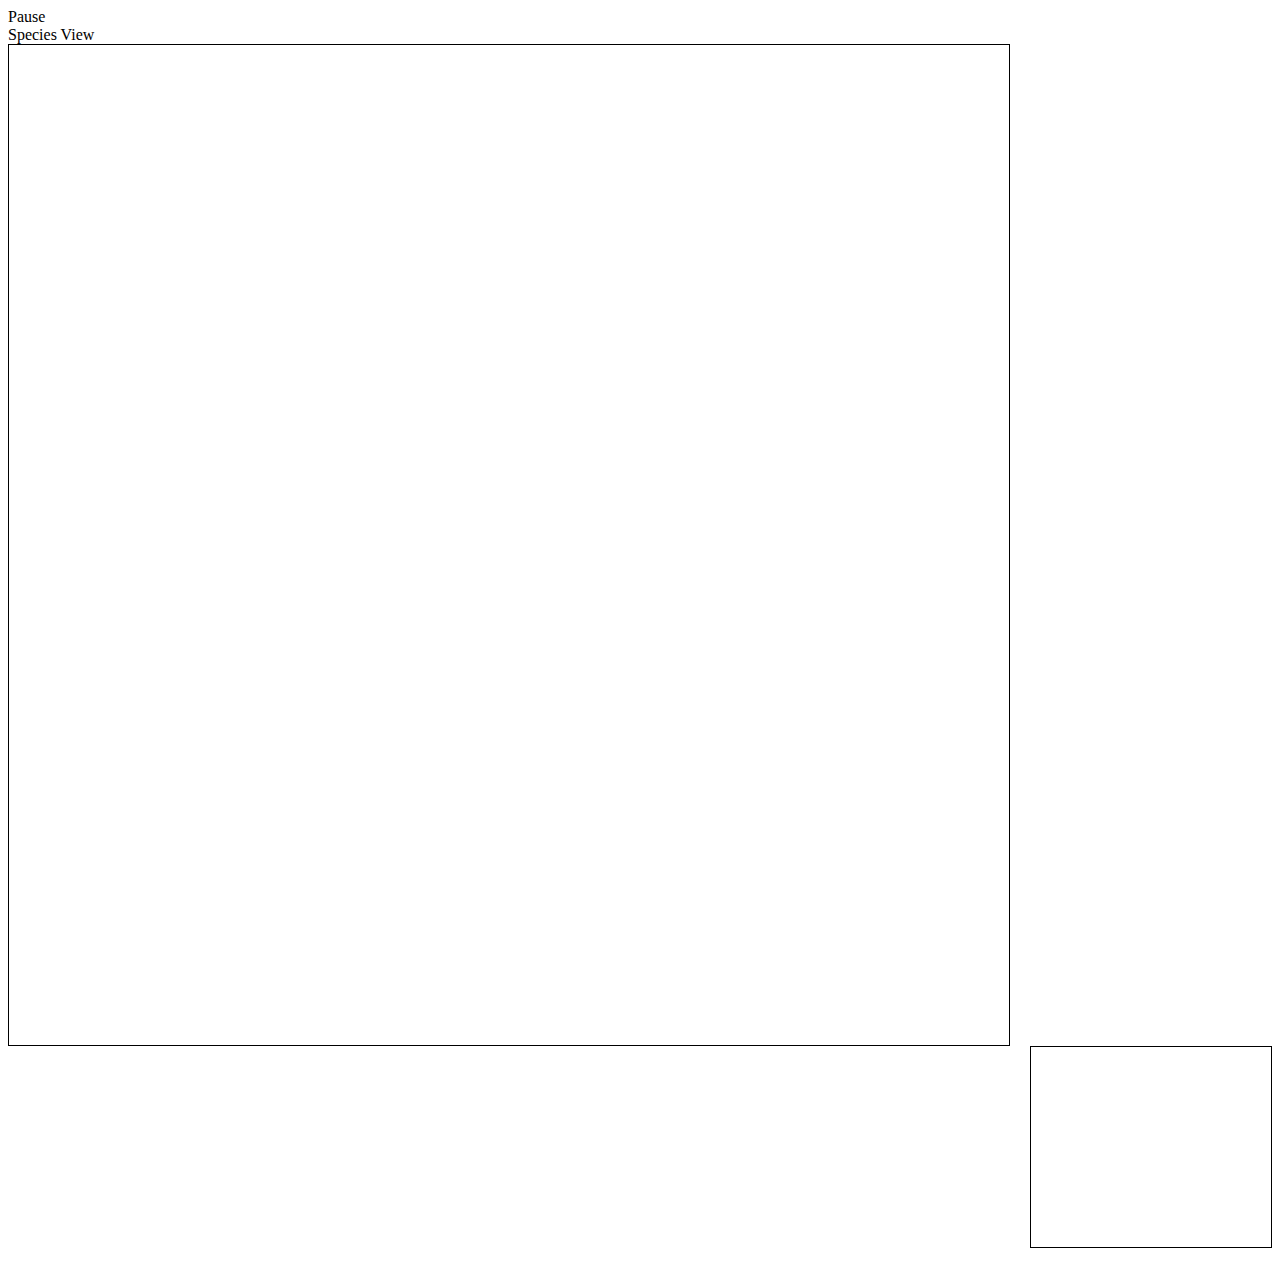
==== public/index.html @ 9036aeb7 "rework the evolution simulator to run on node.js instead of from the client." ====
<html>
<head>
<script type="text/javascript" src="jquery.js"></script>

<link href="css/environment.css" media="screen" rel="stylesheet" type="text/css" /> 


</head>

<body>

<div id="topbar">
	<div id="controls">
		<a id="run">Pause</a>
	</div>
	<div id="select">
		<a id="species">
			Species View
		</a>
	</div>
</div>

<div id="environment">

	<canvas id="canvas" width="1000" height="1000" style="border:1px solid black;"></canvas>
	
</div>

<div id="info">
	<div class="info" id="habitat_info">

	</div>
</div>
<script src="http://localhost:3000/socket.io/socket.io.js"></script>
<script>
  var socket = io.connect('http://localhost:3000');
  socket.on('news', function (data) {
    console.log(data);
    socket.emit('my other event', { my: 'data' });
  });

	socket.on('render', function(data) {
		render(data.data);
	});
	
	var canvas = document.getElementById('canvas');
	var ctx = canvas.getContext('2d');
	function render(data) {
		
		var xx = data.length - 1;
		while (xx) {
			var hab = data[xx];
			ctx.fillStyle = hab.bcolor;  
			ctx.fillRect (hab.x * 10, hab.y * 10, 10, 10);
			if (hab.ocolor) {
				ctx.fillStyle = hab.ocolor;
				ctx.fillRect (hab.x * 10 + 1, hab.y * 10 + 1, 8, 8);
			}
			xx--;
		}
	}
	
	
	
</script>

</body>

</html>
---- public/css/environment.css ----
#environment table { border-collapse:collapse; border-spacing:0px 0px; border-style:none; border:0px; float:left; }
#habitat_info { float:right; width:240px; min-height:200px; border:1px solid black; margin-bottom:15px; }
.info dt { width:80px; float:left; display:inline-block; text-align:right; }
.info dd { width:120px; float:right; display:inline-block; text-align:left; }

.habitat { height:10px; width:10px; margin:0px; padding:0px; }
.habitat.active { background:red; }
.selector { border:1px solid red; }
.organism { height:8px; width:8px; }
/*
.plant { border:1px solid green; }
.herbivore { border:1px solid blue; } 
.carnivore { border:1px solid red; } 
*/
.mountain { background:#4d310d; }
.water { background:#3d48d0; } 
.tundra { background:#e0e0e0; }
.taiga { background:#9ba698; }
.swamp { background:#5be13c; }
.steppe { background:#ead492; }
.temperate { background:#5db13f; }
.scrub { background:#ffedb8; }
.jungle { background:#2f9a13; }
.desert { background:#ecc113; }
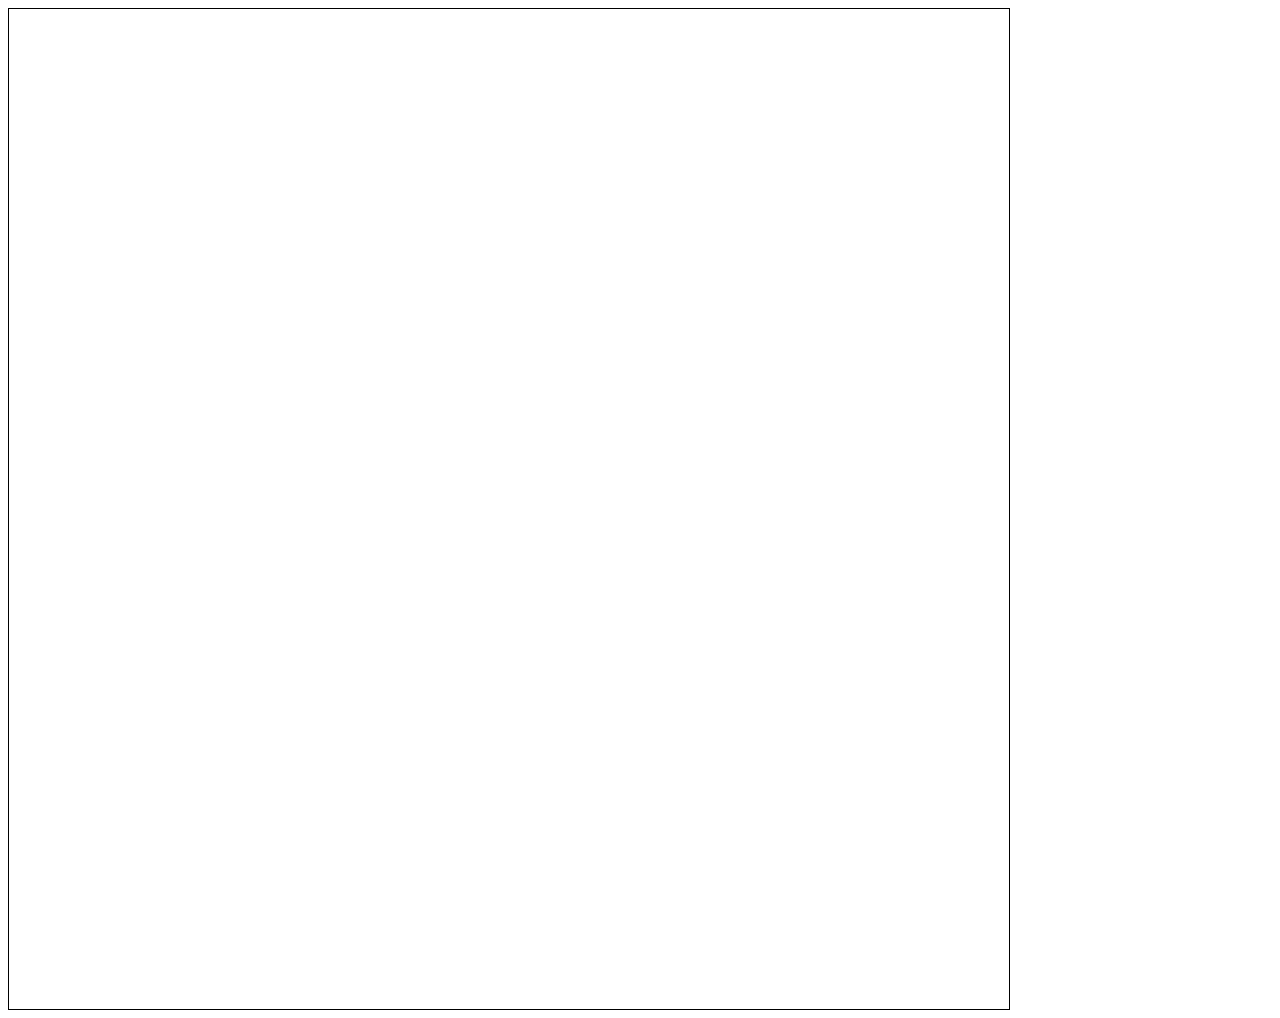
==== commit 9ce41bbd: "remove extraneous markup from index.html" ====
--- a/public/index.html
+++ b/public/index.html
@@ -1,68 +1,30 @@
 <html>
 <head>
-<script type="text/javascript" src="jquery.js"></script>
 
-<link href="css/environment.css" media="screen" rel="stylesheet" type="text/css" /> 
-
+<link href="/css/environment.css" media="screen" rel="stylesheet" type="text/css" /> 
+<script src="/js/utils.js"></script>
+<script src="/js/render.js"></script>
 
 </head>
 
 <body>
 
-<div id="topbar">
-	<div id="controls">
-		<a id="run">Pause</a>
-	</div>
-	<div id="select">
-		<a id="species">
-			Species View
-		</a>
-	</div>
-</div>
-
 <div id="environment">
 
-	<canvas id="canvas" width="1000" height="1000" style="border:1px solid black;"></canvas>
+	<canvas id="canvas" width="1000" height="1000" style="border:1px solid black;width:"></canvas>
 	
 </div>
 
-<div id="info">
-	<div class="info" id="habitat_info">
+<script src="http://localhost:3000/socket.io/socket.io.js"></script>
 
-	</div>
-</div>
-<script src="http://localhost:3000/socket.io/socket.io.js"></script>
-<script>
-  var socket = io.connect('http://localhost:3000');
-  socket.on('news', function (data) {
-    console.log(data);
-    socket.emit('my other event', { my: 'data' });
-  });
+<script type="application/javascript">
+var socket = io.connect('http://localhost:3000');
+var r = new Renderer();
+socket.on('render', function(data) {
+	r.render(data.data);
+});
+</script>
 
-	socket.on('render', function(data) {
-		render(data.data);
-	});
-	
-	var canvas = document.getElementById('canvas');
-	var ctx = canvas.getContext('2d');
-	function render(data) {
-		
-		var xx = data.length - 1;
-		while (xx) {
-			var hab = data[xx];
-			ctx.fillStyle = hab.bcolor;  
-			ctx.fillRect (hab.x * 10, hab.y * 10, 10, 10);
-			if (hab.ocolor) {
-				ctx.fillStyle = hab.ocolor;
-				ctx.fillRect (hab.x * 10 + 1, hab.y * 10 + 1, 8, 8);
-			}
-			xx--;
-		}
-	}
-	
-	
-	
-</script>
 
 </body>
 
--- a/css/environment.css
+++ b/css/environment.css
@@ -0,0 +1,24 @@
+#environment table { border-collapse:collapse; border-spacing:0px 0px; border-style:none; border:0px; float:left; }
+#habitat_info { float:right; width:240px; min-height:200px; border:1px solid black; margin-bottom:15px; }
+.info dt { width:80px; float:left; display:inline-block; text-align:right; }
+.info dd { width:120px; float:right; display:inline-block; text-align:left; }
+
+.habitat { height:10px; width:10px; margin:0px; padding:0px; }
+.habitat.active { background:red; }
+.selector { border:1px solid red; }
+.organism { height:8px; width:8px; }
+/*
+.plant { border:1px solid green; }
+.herbivore { border:1px solid blue; } 
+.carnivore { border:1px solid red; } 
+*/
+.mountain { background:#4d310d; }
+.water { background:#3d48d0; } 
+.tundra { background:#e0e0e0; }
+.taiga { background:#9ba698; }
+.swamp { background:#5be13c; }
+.steppe { background:#ead492; }
+.temperate { background:#5db13f; }
+.scrub { background:#ffedb8; }
+.jungle { background:#2f9a13; }
+.desert { background:#ecc113; }
